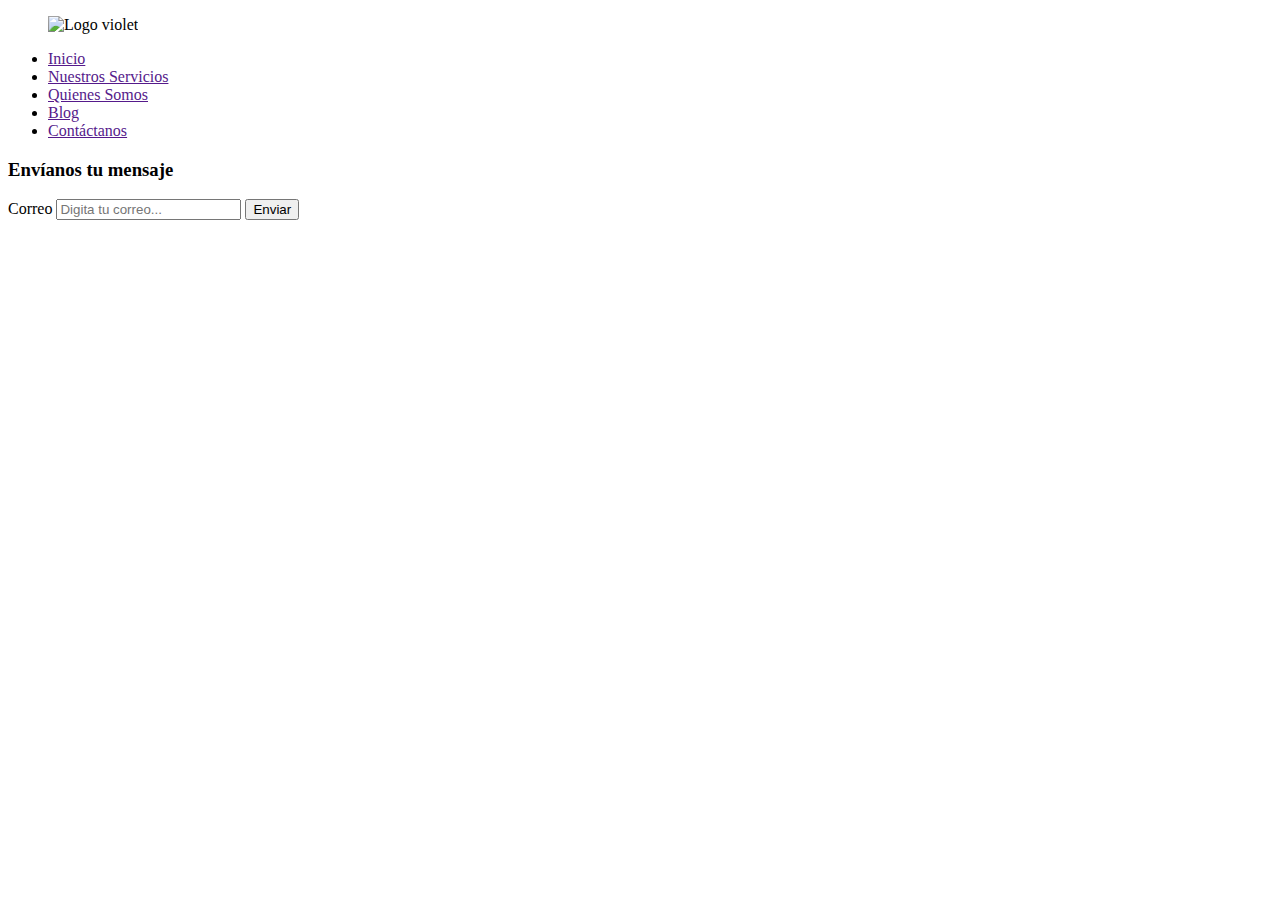
==== contactanos.html @ b9ade8e8 "Se añaden etiquetas y clases en el html" ====
<!DOCTYPE html>
<html lang="es">
<head>
    <meta charset="UTF-8">
    <meta name="viewport" content="width=device-width, initial-scale=1.0">
    <title>Violet Media</title>
    <link rel="icon" type="image.png" href="img/Main_Isotipo.png">
</head>
<body>
    <header class="header">
        <figure class="logo">
            <img src="img/header_imagotipo.png" width="150px" alt="Logo violet"/>
        </figure>
        <nav class="menu">
            <ul>
                <li><a class="link" href="">Inicio</a></li>
                <li><a class="link" href="">Nuestros Servicios</a></li>
                <li><a class="link" href="">Quienes Somos</a></li>
                <li><a class="link" href="">Blog</a></li>
                <li><a class="link" href="">Contáctanos</a> </li>
            </ul>
        </nav>
    </header>
    <main>
        <section class="contacto">
            <h3 class="subtitulo_contacto">Envíanos tu mensaje</h3>
            <form action="" class="form_email">
                <label for="inputcorreo">Correo</label>
                <input id="inputcorreo" type="email" placeholder="Digita tu correo...">
                <button>Enviar</button>
            </form>
            
        </section>
    </main>
    <footer class="footer">

    </footer>
</body>
</html>
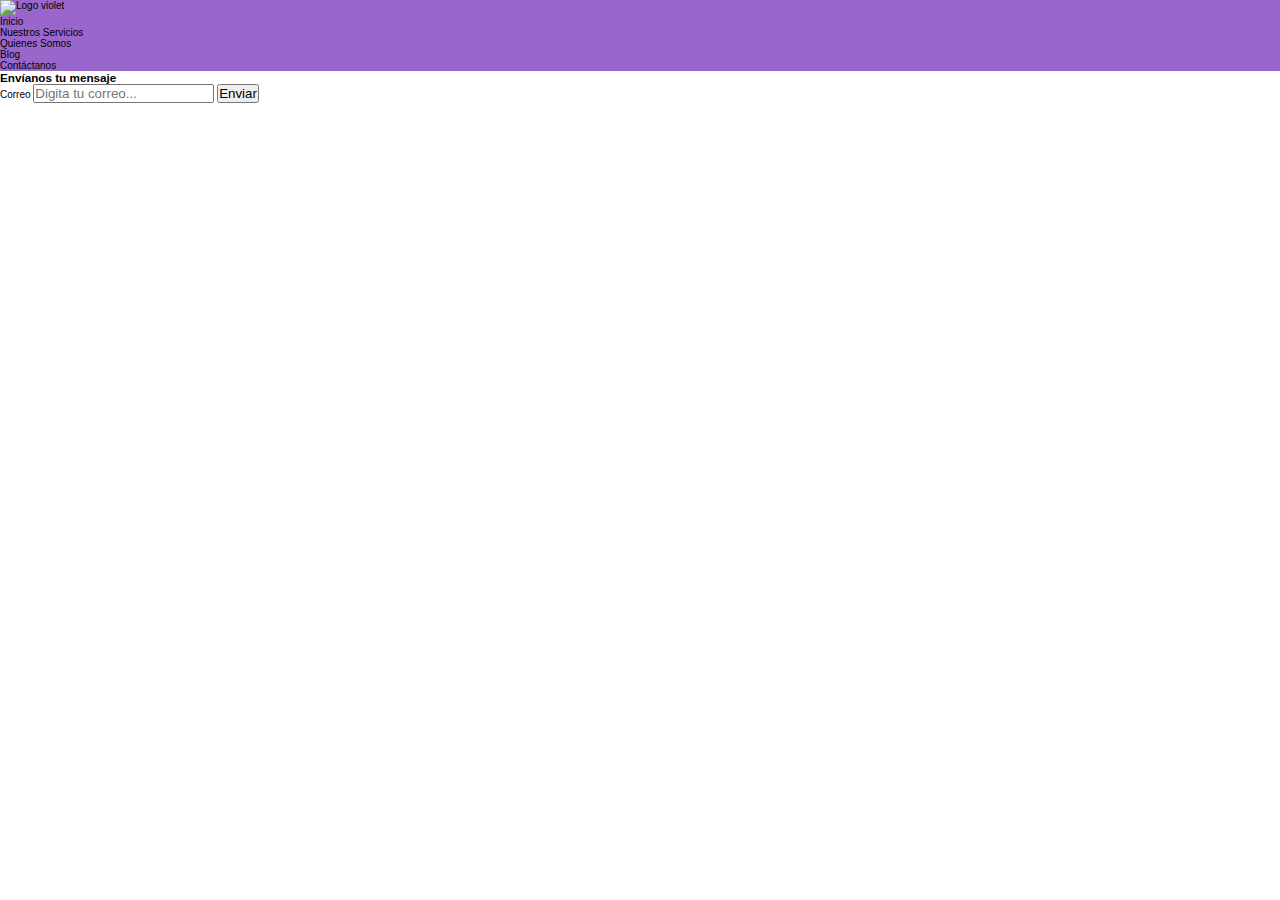
==== commit ff6498f8: "Se realizan ajustes iniciales al css del proyecto en etiquetas header, h1, hero" ====
--- a/contactanos.html
+++ b/contactanos.html
@@ -5,6 +5,7 @@
     <meta name="viewport" content="width=device-width, initial-scale=1.0">
     <title>Violet Media</title>
     <link rel="icon" type="image.png" href="img/Main_Isotipo.png">
+    <link rel="stylesheet" href="./css/estilos.css">
 </head>
 <body>
     <header class="header">
--- a/css/estilos.css
+++ b/css/estilos.css
@@ -0,0 +1,87 @@
+* {
+    box-sizing: border-box;
+    padding: 0;
+    margin: 0;
+}
+
+html {
+    font-size: 62.5%;
+}
+
+body {
+    font-family: 'Franklin Gothic Medium', 'Arial Narrow', Arial, sans-serif;
+}
+
+
+
+/*
+Colores institucionales permitidos en el diseño
+1. Azul purpura: #4C2882
+2. Violeta espectral: #9F00FF
+3. Violeta: #78288C
+4. Amatista: #9966CC
+5. Lavanda: #B57EDC
+6. Malva: #E0B0FF
+
+7. Naranja complementario: #FF931E
+8. Amarillo complementario: #FFF85C
+
+9. Rosado adyacente: #D558F4
+
+
+*/
+
+.header {
+    background-color: #9966CC;
+    color: black;
+}
+
+
+.header a {
+    color:black;
+    text-decoration: none;
+}
+
+
+.hero {
+    height: 300px;
+    text-align: right;
+    background-color:#E0B0FF;
+    background-image: url(../img/main_isotipo.png);
+    background-size: 250px 250px;
+    background-color: none;
+    background-repeat: no-repeat;
+    background-position: left;
+}
+
+
+.hero_logo {
+    background-image: url(../img/main_isotipo.png);
+    background-size: 300px 300px;
+    background-color: none;
+    background-repeat: no-repeat;
+    background-position: left;
+}
+
+
+h1 {
+    font-size: 3em;
+    font-weight: bold;
+    line-height: 1.5em;
+    letter-spacing: -0.02em;
+    text-transform: capitalize;
+    text-decoration: none;
+}
+
+
+h1 strong {
+    color: #4C2882;
+}
+
+
+.producto1_detalles, 
+.producto2_detalles, 
+.producto3_detalles {
+    width: 500px;
+}
+
